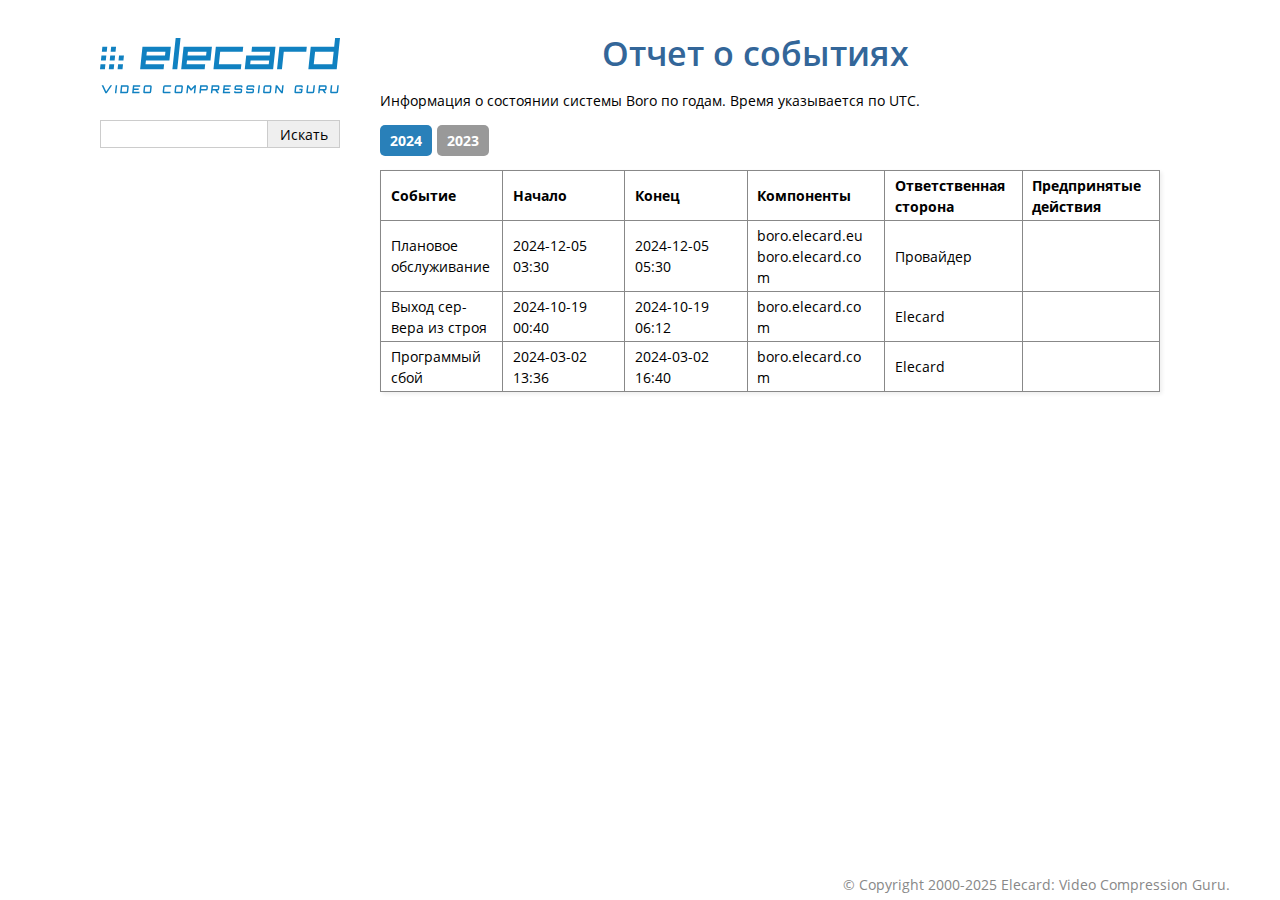
==== docs/ru/index.html @ 10e127af "from gitlab ci-cd Mon Feb  3 06:38:07 UTC 2025" ====
<!DOCTYPE html>

<html lang="ru">
  <head>
    <meta charset="utf-8" />
    <meta name="viewport" content="width=device-width, initial-scale=1.0" /><meta name="generator" content="Docutils 0.17.1: http://docutils.sourceforge.net/" />

    <title>Отчет о событиях &#8212; Status history 1.7 - Elecard Boro</title>
    <link rel="stylesheet" type="text/css" href="_static/pygments.css" />
    <link rel="stylesheet" type="text/css" href="_static/alabaster.css" />
    <link rel="stylesheet" type="text/css" href="_static/contentui.css" />
    <script data-url_root="./" id="documentation_options" src="_static/documentation_options.js"></script>
    <script src="_static/jquery.js"></script>
    <script src="_static/underscore.js"></script>
    <script src="_static/doctools.js"></script>
    <script src="_static/translations.js"></script>
    <script src="_static/contentui.js"></script>
    <link rel="index" title="Алфавитный указатель" href="genindex.html" />
    <link rel="search" title="Поиск" href="search.html" />
   
  <link rel="stylesheet" href="_static/custom.css" type="text/css" />
  
  
  <meta name="viewport" content="width=device-width, initial-scale=0.9, maximum-scale=0.9" />

  </head><body>
  <div class="document">
    
      <div class="sphinxsidebar" role="navigation" aria-label="main navigation">
        <div class="sphinxsidebarwrapper">
<p class="logo">
  <a href="#">
    <img class="logo" src="_static/elecard.svg" alt="Logo"/>
    
  </a>
</p>








<h3>Навигация</h3>


<div id="searchbox" style="display: none" role="search">
  <h3 id="searchlabel">Быстрый поиск</h3>
    <div class="searchformwrapper">
    <form class="search" action="search.html" method="get">
      <input type="text" name="q" aria-labelledby="searchlabel" autocomplete="off" autocorrect="off" autocapitalize="off" spellcheck="false"/>
      <input type="submit" value="Искать" />
    </form>
    </div>
</div>
<script>$('#searchbox').show(0);</script>
        </div>
      </div>
      <div class="documentwrapper">
        <div class="bodywrapper">
          

          <div class="body" role="main">
            
  <section id="id1">
<h1>Отчет о событиях<a class="headerlink" href="#id1" title="Ссылка на этот заголовок">¶</a></h1>
<p>Информация о состоянии системы Boro по годам. Время указывается по UTC.</p>
<div class="content-tabs docutils container">
<div class="tab-content docutils container" id="tab-tab1">
<p class="tab-title">2024</p>
<table class="colwidths-given docutils align-default">
<colgroup>
<col style="width: 16%" />
<col style="width: 16%" />
<col style="width: 16%" />
<col style="width: 18%" />
<col style="width: 18%" />
<col style="width: 18%" />
</colgroup>
<thead>
<tr class="row-odd"><th class="head"><p>Событие</p></th>
<th class="head"><p>Начало</p></th>
<th class="head"><p>Конец</p></th>
<th class="head"><p>Компоненты</p></th>
<th class="head"><p>Ответственная сторона</p></th>
<th class="head"><p>Предпринятые действия</p></th>
</tr>
</thead>
<tbody>
<tr class="row-even"><td><p>Плановое обслуживание</p></td>
<td><p>2024-12-05 03:30</p></td>
<td><p>2024-12-05 05:30</p></td>
<td><div class="line-block">
<div class="line">boro.elecard.eu</div>
<div class="line">boro.elecard.com</div>
</div>
</td>
<td><p>Провайдер</p></td>
<td></td>
</tr>
<tr class="row-odd"><td><p>Выход сервера из строя</p></td>
<td><p>2024-10-19 00:40</p></td>
<td><p>2024-10-19 06:12</p></td>
<td><p>boro.elecard.com</p></td>
<td><p>Elecard</p></td>
<td></td>
</tr>
<tr class="row-even"><td><p>Программый сбой</p></td>
<td><p>2024-03-02 13:36</p></td>
<td><p>2024-03-02 16:40</p></td>
<td><p>boro.elecard.com</p></td>
<td><p>Elecard</p></td>
<td></td>
</tr>
</tbody>
</table>
</div>
<div class="tab-content docutils container" id="tab-tab2">
<p class="tab-title">2023</p>
<table class="colwidths-given docutils align-default">
<colgroup>
<col style="width: 18%" />
<col style="width: 12%" />
<col style="width: 15%" />
<col style="width: 18%" />
<col style="width: 18%" />
<col style="width: 21%" />
</colgroup>
<thead>
<tr class="row-odd"><th class="head"><p>Событие</p></th>
<th class="head"><p>Начало</p></th>
<th class="head"><p>Конец</p></th>
<th class="head"><p>Компоненты</p></th>
<th class="head"><p>Ответственная сторона</p></th>
<th class="head"><p>Предпринятые действия</p></th>
</tr>
</thead>
<tbody>
<tr class="row-even"><td><p>Плановое обслуживание</p></td>
<td><p>2023-11-16 03:00</p></td>
<td><p>2023-11-16 05:00</p></td>
<td><p>boro.elecard.eu</p></td>
<td><p>Провайдер</p></td>
<td></td>
</tr>
</tbody>
</table>
</div>
</div>
</section>


          </div>
          
        </div>
      </div>
    <div class="clearer"></div>
  </div>
    <div class="footer">
      &copy; Copyright 2000-2025 Elecard: Video Compression Guru.
      
    </div>

    

    
  </body>
</html>
---- docs/ru/_static/pygments.css ----
pre { line-height: 125%; }
td.linenos .normal { color: inherit; background-color: transparent; padding-left: 5px; padding-right: 5px; }
span.linenos { color: inherit; background-color: transparent; padding-left: 5px; padding-right: 5px; }
td.linenos .special { color: #000000; background-color: #ffffc0; padding-left: 5px; padding-right: 5px; }
span.linenos.special { color: #000000; background-color: #ffffc0; padding-left: 5px; padding-right: 5px; }
.highlight .hll { background-color: #ffffcc }
.highlight { background: #eeffcc; }
.highlight .c { color: #408090; font-style: italic } /* Comment */
.highlight .err { border: 1px solid #FF0000 } /* Error */
.highlight .k { color: #007020; font-weight: bold } /* Keyword */
.highlight .o { color: #666666 } /* Operator */
.highlight .ch { color: #408090; font-style: italic } /* Comment.Hashbang */
.highlight .cm { color: #408090; font-style: italic } /* Comment.Multiline */
.highlight .cp { color: #007020 } /* Comment.Preproc */
.highlight .cpf { color: #408090; font-style: italic } /* Comment.PreprocFile */
.highlight .c1 { color: #408090; font-style: italic } /* Comment.Single */
.highlight .cs { color: #408090; background-color: #fff0f0 } /* Comment.Special */
.highlight .gd { color: #A00000 } /* Generic.Deleted */
.highlight .ge { font-style: italic } /* Generic.Emph */
.highlight .ges { font-weight: bold; font-style: italic } /* Generic.EmphStrong */
.highlight .gr { color: #FF0000 } /* Generic.Error */
.highlight .gh { color: #000080; font-weight: bold } /* Generic.Heading */
.highlight .gi { color: #00A000 } /* Generic.Inserted */
.highlight .go { color: #333333 } /* Generic.Output */
.highlight .gp { color: #c65d09; font-weight: bold } /* Generic.Prompt */
.highlight .gs { font-weight: bold } /* Generic.Strong */
.highlight .gu { color: #800080; font-weight: bold } /* Generic.Subheading */
.highlight .gt { color: #0044DD } /* Generic.Traceback */
.highlight .kc { color: #007020; font-weight: bold } /* Keyword.Constant */
.highlight .kd { color: #007020; font-weight: bold } /* Keyword.Declaration */
.highlight .kn { color: #007020; font-weight: bold } /* Keyword.Namespace */
.highlight .kp { color: #007020 } /* Keyword.Pseudo */
.highlight .kr { color: #007020; font-weight: bold } /* Keyword.Reserved */
.highlight .kt { color: #902000 } /* Keyword.Type */
.highlight .m { color: #208050 } /* Literal.Number */
.highlight .s { color: #4070a0 } /* Literal.String */
.highlight .na { color: #4070a0 } /* Name.Attribute */
.highlight .nb { color: #007020 } /* Name.Builtin */
.highlight .nc { color: #0e84b5; font-weight: bold } /* Name.Class */
.highlight .no { color: #60add5 } /* Name.Constant */
.highlight .nd { color: #555555; font-weight: bold } /* Name.Decorator */
.highlight .ni { color: #d55537; font-weight: bold } /* Name.Entity */
.highlight .ne { color: #007020 } /* Name.Exception */
.highlight .nf { color: #06287e } /* Name.Function */
.highlight .nl { color: #002070; font-weight: bold } /* Name.Label */
.highlight .nn { color: #0e84b5; font-weight: bold } /* Name.Namespace */
.highlight .nt { color: #062873; font-weight: bold } /* Name.Tag */
.highlight .nv { color: #bb60d5 } /* Name.Variable */
.highlight .ow { color: #007020; font-weight: bold } /* Operator.Word */
.highlight .w { color: #bbbbbb } /* Text.Whitespace */
.highlight .mb { color: #208050 } /* Literal.Number.Bin */
.highlight .mf { color: #208050 } /* Literal.Number.Float */
.highlight .mh { color: #208050 } /* Literal.Number.Hex */
.highlight .mi { color: #208050 } /* Literal.Number.Integer */
.highlight .mo { color: #208050 } /* Literal.Number.Oct */
.highlight .sa { color: #4070a0 } /* Literal.String.Affix */
.highlight .sb { color: #4070a0 } /* Literal.String.Backtick */
.highlight .sc { color: #4070a0 } /* Literal.String.Char */
.highlight .dl { color: #4070a0 } /* Literal.String.Delimiter */
.highlight .sd { color: #4070a0; font-style: italic } /* Literal.String.Doc */
.highlight .s2 { color: #4070a0 } /* Literal.String.Double */
.highlight .se { color: #4070a0; font-weight: bold } /* Literal.String.Escape */
.highlight .sh { color: #4070a0 } /* Literal.String.Heredoc */
.highlight .si { color: #70a0d0; font-style: italic } /* Literal.String.Interpol */
.highlight .sx { color: #c65d09 } /* Literal.String.Other */
.highlight .sr { color: #235388 } /* Literal.String.Regex */
.highlight .s1 { color: #4070a0 } /* Literal.String.Single */
.highlight .ss { color: #517918 } /* Literal.String.Symbol */
.highlight .bp { color: #007020 } /* Name.Builtin.Pseudo */
.highlight .fm { color: #06287e } /* Name.Function.Magic */
.highlight .vc { color: #bb60d5 } /* Name.Variable.Class */
.highlight .vg { color: #bb60d5 } /* Name.Variable.Global */
.highlight .vi { color: #bb60d5 } /* Name.Variable.Instance */
.highlight .vm { color: #bb60d5 } /* Name.Variable.Magic */
.highlight .il { color: #208050 } /* Literal.Number.Integer.Long */
---- docs/ru/_static/alabaster.css ----
@import url("basic.css");

/* -- page layout ----------------------------------------------------------- */

body {
    font-family: Open Sans,Helvetica,Arial,sans-serif;
    font-size: 17px;
    background-color: #fff;
    color: #000;
    margin: 0;
    padding: 0;
}


div.document {
    width: 1100px;
    margin: 30px auto 0 auto;
}

div.documentwrapper {
    float: left;
    width: 100%;
}

div.bodywrapper {
    margin: 0 0 0 260px;
}

div.sphinxsidebar {
    width: 260px;
    font-size: 14px;
    line-height: 1.5;
}

hr {
    border: 1px solid #B1B4B6;
}

div.body {
    background-color: #fff;
    color: #3E4349;
    padding: 0 30px 0 30px;
}

div.body > .section {
    text-align: left;
}

div.footer {
    width: 1100px;
    margin: 20px auto 30px auto;
    font-size: 14px;
    color: #888;
    text-align: right;
}

div.footer a {
    color: #888;
}

p.caption {
    font-family: inherit;
    font-size: inherit;
}


div.relations {
    display: none;
}


div.sphinxsidebar a {
    color: #444;
    text-decoration: none;
    border-bottom: 1px dotted #999;
}

div.sphinxsidebar a:hover {
    border-bottom: 1px solid #999;
}

div.sphinxsidebarwrapper {
    padding: 18px 10px;
}

div.sphinxsidebarwrapper p.logo {
    padding: 0;
    margin: -10px 0 0 0px;
    text-align: center;
}

div.sphinxsidebarwrapper h1.logo {
    margin-top: -10px;
    text-align: center;
    margin-bottom: 5px;
    text-align: right;
}

div.sphinxsidebarwrapper h1.logo-name {
    margin-top: 0px;
}

div.sphinxsidebarwrapper p.blurb {
    margin-top: 0;
    font-style: normal;
}

div.sphinxsidebar h3,
div.sphinxsidebar h4 {
    font-family: Open Sans,Helvetica,Arial,sans-serif;
    color: #444;
    font-size: 24px;
    font-weight: normal;
    margin: 0 0 5px 0;
    padding: 0;
}

div.sphinxsidebar h4 {
    font-size: 20px;
}

div.sphinxsidebar h3 a {
    color: #444;
}

div.sphinxsidebar p.logo a,
div.sphinxsidebar h3 a,
div.sphinxsidebar p.logo a:hover,
div.sphinxsidebar h3 a:hover {
    border: none;
}

div.sphinxsidebar p {
    color: #555;
    margin: 10px 0;
}

div.sphinxsidebar ul {
    margin: 10px 0;
    padding: 0;
    color: #000;
}

div.sphinxsidebar ul li.toctree-l1 > a {
    font-size: 120%;
}

div.sphinxsidebar ul li.toctree-l2 > a {
    font-size: 110%;
}

div.sphinxsidebar input {
    border: 1px solid #CCC;
    font-family: Open Sans,Helvetica,Arial,sans-serif;
    font-size: 1em;
}

div.sphinxsidebar hr {
    border: none;
    height: 1px;
    color: #AAA;
    background: #AAA;

    text-align: left;
    margin-left: 0;
    width: 50%;
}

div.sphinxsidebar .badge {
    border-bottom: none;
}

div.sphinxsidebar .badge:hover {
    border-bottom: none;
}

/* To address an issue with donation coming after search */
div.sphinxsidebar h3.donation {
    margin-top: 10px;
}

/* -- body styles ----------------------------------------------------------- */

a {
    color: #004B6B;
    text-decoration: underline;
}

a:hover {
    color: #6D4100;
    text-decoration: underline;
}

div.body h1,
div.body h2,
div.body h3,
div.body h4,
div.body h5,
div.body h6 {
    font-family: Open Sans,Helvetica,Arial,sans-serif;
    font-weight: normal;
    margin: 30px 0px 10px 0px;
    padding: 0;
}

div.body h1 { margin-top: 0; padding-top: 0; font-size: 240%; }
div.body h2 { font-size: 180%; }
div.body h3 { font-size: 150%; }
div.body h4 { font-size: 130%; }
div.body h5 { font-size: 100%; }
div.body h6 { font-size: 100%; }

a.headerlink {
    color: #DDD;
    padding: 0 4px;
    text-decoration: none;
}

a.headerlink:hover {
    color: #444;
    background: #EAEAEA;
}

div.body p, div.body dd, div.body li {
    line-height: 1.4em;
}

div.admonition {
    margin: 20px 0px;
    padding: 10px 30px;
    background-color: #EEE;
    border: 1px solid #CCC;
}

div.admonition tt.xref, div.admonition code.xref, div.admonition a tt {
    background-color: #FBFBFB;
    border-bottom: 1px solid #fafafa;
}

div.admonition p.admonition-title {
    font-family: Open Sans,Helvetica,Arial,sans-serif;
    font-weight: normal;
    font-size: 24px;
    margin: 0 0 10px 0;
    padding: 0;
    line-height: 1;
}

div.admonition p.last {
    margin-bottom: 0;
}

div.highlight {
    background-color: #fff;
}

dt:target, .highlight {
    background: #FAF3E8;
}

div.warning {
    background-color: #FCC;
    border: 1px solid #FAA;
}

div.danger {
    background-color: #FCC;
    border: 1px solid #FAA;
    -moz-box-shadow: 2px 2px 4px #D52C2C;
    -webkit-box-shadow: 2px 2px 4px #D52C2C;
    box-shadow: 2px 2px 4px #D52C2C;
}

div.error {
    background-color: #FCC;
    border: 1px solid #FAA;
    -moz-box-shadow: 2px 2px 4px #D52C2C;
    -webkit-box-shadow: 2px 2px 4px #D52C2C;
    box-shadow: 2px 2px 4px #D52C2C;
}

div.caution {
    background-color: #FCC;
    border: 1px solid #FAA;
}

div.attention {
    background-color: #FCC;
    border: 1px solid #FAA;
}

div.important {
    background-color: #EEE;
    border: 1px solid #CCC;
}

div.note {
    background-color: #EEE;
    border: 1px solid #CCC;
}

div.tip {
    background-color: #EEE;
    border: 1px solid #CCC;
}

div.hint {
    background-color: #EEE;
    border: 1px solid #CCC;
}

div.seealso {
    background-color: #EEE;
    border: 1px solid #CCC;
}

div.topic {
    background-color: #EEE;
}

p.admonition-title {
    display: inline;
}

p.admonition-title:after {
    content: ":";
}

pre, tt, code {
    font-family: 'Consolas', 'Menlo', 'DejaVu Sans Mono', 'Bitstream Vera Sans Mono', monospace;
    font-size: 0.9em;
}

.hll {
    background-color: #FFC;
    margin: 0 -12px;
    padding: 0 12px;
    display: block;
}

img.screenshot {
}

tt.descname, tt.descclassname, code.descname, code.descclassname {
    font-size: 0.95em;
}

tt.descname, code.descname {
    padding-right: 0.08em;
}

img.screenshot {
    -moz-box-shadow: 2px 2px 4px #EEE;
    -webkit-box-shadow: 2px 2px 4px #EEE;
    box-shadow: 2px 2px 4px #EEE;
}

table.docutils {
    border: 1px solid #888;
    -moz-box-shadow: 2px 2px 4px #EEE;
    -webkit-box-shadow: 2px 2px 4px #EEE;
    box-shadow: 2px 2px 4px #EEE;
}

table.docutils td, table.docutils th {
    border: 1px solid #888;
    padding: 0.25em 0.7em;
}

table.field-list, table.footnote {
    border: none;
    -moz-box-shadow: none;
    -webkit-box-shadow: none;
    box-shadow: none;
}

table.footnote {
    margin: 15px 0;
    width: 100%;
    border: 1px solid #EEE;
    background: #FDFDFD;
    font-size: 0.9em;
}

table.footnote + table.footnote {
    margin-top: -15px;
    border-top: none;
}

table.field-list th {
    padding: 0 0.8em 0 0;
}

table.field-list td {
    padding: 0;
}

table.field-list p {
    margin-bottom: 0.8em;
}

/* Cloned from
 * https://github.com/sphinx-doc/sphinx/commit/ef60dbfce09286b20b7385333d63a60321784e68
 */
.field-name {
    -moz-hyphens: manual;
    -ms-hyphens: manual;
    -webkit-hyphens: manual;
    hyphens: manual;
}

table.footnote td.label {
    width: .1px;
    padding: 0.3em 0 0.3em 0.5em;
}

table.footnote td {
    padding: 0.3em 0.5em;
}

dl {
    margin-left: 0;
    margin-right: 0;
    margin-top: 0;
    padding: 0;
}

dl dd {
    margin-left: 30px;
}

blockquote {
    margin: 0 0 0 30px;
    padding: 0;
}

ul, ol {
    /* Matches the 30px from the narrow-screen "li > ul" selector below */
    margin: 10px 0 10px 30px;
    padding: 0;
}

pre {
    background: #EEE;
    padding: 7px 30px;
    margin: 15px 0px;
    line-height: 1.3em;
}

div.viewcode-block:target {
    background: #ffd;
}

dl pre, blockquote pre, li pre {
    margin-left: 0;
    padding-left: 30px;
}

tt, code {
    background-color: #ecf0f3;
    color: #222;
    /* padding: 1px 2px; */
}

tt.xref, code.xref, a tt {
    background-color: #FBFBFB;
    border-bottom: 1px solid #fff;
}

a.reference {
    text-decoration: none;
    border-bottom: 1px dotted #004B6B;
}

/* Don't put an underline on images */
a.image-reference, a.image-reference:hover {
    border-bottom: none;
}

a.reference:hover {
    border-bottom: 1px solid #6D4100;
}

a.footnote-reference {
    text-decoration: none;
    font-size: 0.7em;
    vertical-align: top;
    border-bottom: 1px dotted #004B6B;
}

a.footnote-reference:hover {
    border-bottom: 1px solid #6D4100;
}

a:hover tt, a:hover code {
    background: #EEE;
}


@media screen and (max-width: 870px) {

    div.sphinxsidebar {
    	display: none;
    }

    div.document {
       width: 100%;

    }

    div.documentwrapper {
    	margin-left: 0;
    	margin-top: 0;
    	margin-right: 0;
    	margin-bottom: 0;
    }

    div.bodywrapper {
    	margin-top: 0;
    	margin-right: 0;
    	margin-bottom: 0;
    	margin-left: 0;
    }

    ul {
    	margin-left: 0;
    }

	li > ul {
        /* Matches the 30px from the "ul, ol" selector above */
		margin-left: 30px;
	}

    .document {
    	width: auto;
    }

    .footer {
    	width: auto;
    }

    .bodywrapper {
    	margin: 0;
    }

    .footer {
    	width: auto;
    }

    .github {
        display: none;
    }



}



@media screen and (max-width: 875px) {

    body {
        margin: 0;
        padding: 20px 30px;
    }

    div.documentwrapper {
        float: none;
        background: #fff;
    }

    div.sphinxsidebar {
        display: block;
        float: none;
        width: 102.5%;
        margin: -20px -30px 20px -30px;
        padding: 10px 20px;
        background: #333;
        color: #FFF;
    }

    div.sphinxsidebar h3, div.sphinxsidebar h4, div.sphinxsidebar p,
    div.sphinxsidebar h3 a {
        color: #fff;
    }

    div.sphinxsidebar a {
        color: #AAA;
    }

    div.sphinxsidebar p.logo {
        display: none;
    }

    div.document {
        width: 100%;
        margin: 0;
    }

    div.footer {
        display: none;
    }

    div.bodywrapper {
        margin: 0;
    }

    div.body {
        min-height: 0;
        padding: 0;
    }

    .rtd_doc_footer {
        display: none;
    }

    .document {
        width: auto;
    }

    .footer {
        width: auto;
    }

    .footer {
        width: auto;
    }

    .github {
        display: none;
    }
}
@media screen and (min-width: 876px) {
    div.sphinxsidebar {
        position: fixed;
        margin-left: 0;
    }
}


/* misc. */

.revsys-inline {
    display: none!important;
}

/* Make nested-list/multi-paragraph items look better in Releases changelog
 * pages. Without this, docutils' magical list fuckery causes inconsistent
 * formatting between different release sub-lists.
 */
div#changelog > div.section > ul > li > p:only-child {
    margin-bottom: 0;
}

/* Hide fugly table cell borders in ..bibliography:: directive output */
table.docutils.citation, table.docutils.citation td, table.docutils.citation th {
  border: none;
  /* Below needed in some edge cases; if not applied, bottom shadows appear */
  -moz-box-shadow: none;
  -webkit-box-shadow: none;
  box-shadow: none;
}


/* relbar */

.related {
    line-height: 30px;
    width: 100%;
    font-size: 0.9rem;
}

.related.top {
    border-bottom: 1px solid #EEE;
    margin-bottom: 20px;
}

.related.bottom {
    border-top: 1px solid #EEE;
}

.related ul {
    padding: 0;
    margin: 0;
    list-style: none;
}

.related li {
    display: inline;
}

nav#rellinks {
    float: right;
}

nav#rellinks li+li:before {
    content: "|";
}

nav#breadcrumbs li+li:before {
    content: "\00BB";
}

/* Hide certain items when printing */
@media print {
    div.related {
        display: none;
    }
}
---- docs/ru/_static/contentui.css ----
/*
 * right column for sphinx_rtd_theme
 */
.clear {
    clear: both;
}

@media screen and (min-width: 1300px) {
    .wy-nav-content {
        max-width: none;
    }

    .with-columns .wy-nav-content {
        background: linear-gradient(90deg, #fcfcfc 52%, #eeeeee 52%);
    }

    .with-columns .wy-nav-content .wy-breadcrumbs ,
    .with-columns .section > h1,
    .with-columns .section > h2,
    .with-columns .section > h3,
    .with-columns footer {
        width: 50%;
    }

    .with-columns .section {
        clear: both;
    }

    .left-col.container {
        float: left;
        width: 50%;
        margin-right: 4%;
    }

    .right-col.container {
        float: left;
        width: 45%;
    }

    /*
     * tab selector fixed in top
     */
    .with-columns .contenttab-selector.in-right-col {
        display: block;
        position: fixed;
        top: 0;
        right: 0;
        width: calc(48% - 144px);
        background: #444;
        padding: 5px 10px;
    }

}

/**
 *
 */
.toggle-tab {
    margin-bottom: 40px;
}

.toggle-header {
    display: block;
    clear: both;
    cursor: pointer;
}
.toggle-header p {display: inline; }
.toggle-header strong {color: #2980b9 }

.toggle-header:after {
    content: " ▼";
}

.toggle-header.open:after {
    content: " ▲";
}

.toggle-content {
    display: none;
    margin-bottom: 20px;
}

/*
 * tab menu
 */
ul.contenttab-selector {
    display:block;
    list-style-type: none;
    margin: 0 0 10px;
    padding: 0;
    line-height: normal;
    overflow: auto;
}
ul.contenttab-selector li {
    display: block;
    cursor: pointer;
    font-weight: bold;
    margin: 0 5px 0 0;
    padding: 5px 10px;
    float: left;
    background-color: #999;
    color: #fff;
    -moz-border-radius: 5px;
    -webkit-border-radius: 5px;
    border-radius: 5px;
    -khtml-border-radius: 5px;
}
.rst-content .section ul.contenttab-selector,
.rst-content .toctree-wrapper ul.contenttab-selector,
article ul.contenttab-selector{
    line-height: normal;
    margin: 0 0 10px;
}
.rst-content .section ul.contenttab-selector li,
.rst-content .toctree-wrapper ul.contenttab-selector li,
article ul.contenttab-selector li{
    margin-left: 0;
}
ul.contenttab-selector li:hover {
    background-color: #777;
}
ul.contenttab-selector li.selected {
    background-color: #2980b9;
}
ul.contenttab-selector li.selected:hover {
    background-color: #333;
}
.content-tabs {
    margin: 10px 0 20px 0;
}
.tab-content {
    clear: both;
}
---- docs/ru/_static/custom.css ----
@font-face {
  font-family:Open Sans;
  font-style:normal;
  font-weight:700;
  src:  local("Open Sans Bold"),
        local("OpenSans-Bold"),
        url(fonts/OpenSans-Bold.woff2) format("woff2"),
        url(fonts/OpenSans-Bold.woff) format("woff"),
        url(fonts/OpenSans-Bold.ttf) format("truetype");
}
@font-face {
  font-family:Open Sans;
  font-style:italic;
  font-weight:700;
  src:  local("Open Sans Bold Italic"),
        local("OpenSans-BoldItalic"),
        url(fonts/OpenSans-BoldItalic.woff2) format("woff2"),
        url(fonts/OpenSans-BoldItalic.woff) format("woff"),
        url(fonts/OpenSans-BoldItalic.ttf) format("truetype");
}
@font-face {
  font-family:Open Sans;
  font-style:normal;
  font-weight:800;
  src:  local("Open Sans Extra Bold"),
        local("OpenSans-ExtraBold"),
        url(fonts/OpenSans-ExtraBold.woff2) format("woff2"),
        url(fonts/OpenSans-ExtraBold.woff) format("woff"),
        url(fonts/OpenSans-ExtraBold.ttf) format("truetype");
}
@font-face {
  font-family:Open Sans;
  font-style:italic;
  font-weight:800;
  src:  local("Open Sans Extra Bold Italic"),
        local("OpenSans-ExtraBoldItalic"),
        url(fonts/OpenSans-ExtraBoldItalic.woff2) format("woff2"),
        url(fonts/OpenSans-ExtraBoldItalic.woff) format("woff"),
        url(fonts/OpenSans-ExtraBoldItalic.ttf) format("truetype");
}
@font-face {
  font-family:Open Sans;
  font-style:normal;
  font-weight:400;
  src:  local("Open Sans Regular"),
        local("OpenSans-Regular"),
        url(fonts/OpenSans-Regular.woff2) format("woff2"),
        url(fonts/OpenSans-Regular.woff) format("woff"),
        url(fonts/OpenSans-Regular.ttf) format("truetype");
}
@font-face {
  font-family:Open Sans;
  font-style:italic;
  font-weight:400;
  src:  local("Open Sans Italic"),
        local("OpenSans-Italic"),
        url(fonts/OpenSans-Italic.woff2) format("woff2"),
        url(fonts/OpenSans-Italic.woff) format("woff"),
        url(fonts/OpenSans-Italic.ttf) format("truetype");
}
@font-face {
  font-family:Open Sans;
  font-style:normal;
  font-weight:300;
  src:  local("Open Sans Ligth"),
        local("OpenSans-Light"),
        url(fonts/OpenSans-Light.woff2) format("woff2"),
        url(fonts/OpenSans-Light.woff) format("woff"),
        url(fonts/OpenSans-Light.ttf) format("truetype");
}
@font-face {
  font-family:Open Sans;
  font-style:italic;
  font-weight:300;
  src:  local("Open Sans Ligth Italic"),
        local("OpenSans-LightItalic"),
        url(fonts/OpenSans-LightItalic.woff2) format("woff2"),
        url(fonts/OpenSans-LightItalic.woff) format("woff"),
        url(fonts/OpenSans-LightItalic.ttf) format("truetype");
}
@font-face {
  font-family:Open Sans;
  font-style:normal;
  font-weight:600;
  src:  local("Open Sans Semi Bolf"),
        local("OpenSans-SemiBold"),
        url(fonts/OpenSans-SemiBold.woff2) format("woff2"),
        url(fonts/OpenSans-SemiBold.woff) format("woff"),
        url(fonts/OpenSans-SemiBold.ttf) format("truetype");
}
@font-face {
  font-family:Open Sans;
  font-style:italic;
  font-weight:600;
  src:  local("Open Sans Semi Bold Italic"),
        local("OpenSans-SemiBoldItalic"),
        url(fonts/OpenSans-SemiBoldItalic.woff2) format("woff2"),
        url(fonts/OpenSans-SemiBoldItalic.woff) format("woff"),
        url(fonts/OpenSans-SemiBoldItalic.ttf) format("truetype");
}

@media screen and (min-width: 876px) {
  div.document {
    width: unset;
    max-width: 1100px;
    min-height: calc(100vh - 60px);
  }
  div.sphinxsidebar {
    overflow-y: auto;
    height: calc(100vh - 40px);
    width: 260px;
  }
  div.bodywrapper {
    margin: 0 0 0 260px;
  }
  div.body {
    max-width: calc(1100px - 260px);
  }
  div.footer {
    width: unset;
    height: 20px;
    padding-right: 50px;
    margin: 5px 0;
  }
}
@media screen and (max-width: 875px) {
  li.toctree-l3 {
    display: none;
  }
}
 
div.body h1 {
  font-size: 34px;
  font-weight: 600;
  color: #336699;
  text-align: center;
}

div.body h2 {
  font-size: 24px;
  font-weight: 600;
  color: #336699;
  border-bottom: 1px solid #336699;
}

div.body h3 {
  font-size: 18px;
  font-weight: 600;
  color: #336699;
}

div.body h4 {
  font-size: 16px;
  font-weight: 400;
  color: #336699;
}

div.body p, div.body dd, div.body li, div.body div.line-block{
  font-size: 14px;
  line-height: 1.5em;
}

div.body {
  color: black;
  font-size: 14px;
}

div.body ul div.line-block {
  margin-top: 0em;
  margin-bottom: 0em;
}

div.body ul dd, div.body ul {
  margin-bottom: 0px;
  margin-top: 0px;
}

ul p {
    margin-bottom: 0;
    margin-top: 0;
}

ul dl {
    margin-block-end: 0;
}
    
div.sidebar {
  margin: 0 0 0.5em 1em;
  border: 1px solid #ddb;
  background-color: #ffe;
  padding: 7px 7px 0 7px;
  width: 50%; 
  font-size: 14px;
  line-height: 1.5em;
}

div.sidebar p.sidebar-title {
  font-size: 16px;
  font-weight: 600;
  margin: 0 0 0.5em 0;
}

div.sidebar p.sidebar-subtitle {
  margin: 1em 0em 1em 0em;
}

div.sidebar div.line-block {
  margin: 0.5em 0em 0.5em 0em;
}

div.sphinxsidebar #searchbox input[type="submit"] {
  width: 30%;
}

div.sphinxsidebar #searchbox input[type="text"] {
  width: 70%;
}

div.admonition {
  font-size: 14px;
  margin: 14px 0px;
  padding: 5px 30px;
  background-color: #eaeff3;
  border-radius: 6px;
  border: none;
}

div.admonition p.admonition-title {
  font-size: 16px;
  font-weight: 600;
}

div.admonition p {
  margin-top: 0.5em;
  margin-bottom: 0.5em;
}

div.admonition div.line-block {
  margin-top: 0.5em;
  margin-bottom: 0.5em;
}

div.warning {
    background-color: #fddede;
    border-radius: 6px;
    border: none;
}

div.danger {
    background-color: #fddede;
    border-radius: 6px;
    border: none;
    -moz-box-shadow: 2px 2px 4px #D52C2C;
    -webkit-box-shadow: 2px 2px 4px #D52C2C;
    box-shadow: 2px 2px 4px #D52C2C;
}

div.error {
    background-color: #fddede;
    border-radius: 6px;
    border: none;
    -moz-box-shadow: 2px 2px 4px #D52C2C;
    -webkit-box-shadow: 2px 2px 4px #D52C2C;
    box-shadow: 2px 2px 4px #D52C2C;
}

div.caution {
    background-color: #fddede;
    border-radius: 6px;
    border: none;
}

div.attention {
    background-color: #fddede;
    border-radius: 6px;
    border: none;
}

div.important {
    background-color: #eaeff3;
    border-radius: 6px;
    border: none;
}

div.note {
    background-color: #eaeff3;
    border-radius: 6px;
    border: none;
}

div.tip {
    background-color: #eaeff3;
    border-radius: 6px;
    border: none;
}

div.hint {
    background-color: #eaeff3;
    border-radius: 6px;
    border: none;
}

div.seealso {
    background-color: #eaeff3;
    border-radius: 6px;
    border: none;
}

div.builddate {
  font-size: 14px;
  color: #888;
  text-align: right;
}

div.confidentially {
  align:right;
  font-size: 14px;
  color: #FF4444;
  text-align: right;
}

a, a.reference, div.sphinxsidebar a {
  color: #007ac5;
  text-decoration: none;
  border-bottom: 1px solid #99cae8;
  -webkit-transition: border-bottom .15s,color .15s;
  -o-transition: border-bottom .15s,color .15s;
  transition: border-bottom .15s,color .15s;
}

a[data-lightbox], div.lightbox a {
  border-bottom: none;
}

a:hover, a.reference:hover, div.sphinxsidebar a:hover  {
  color: #00cb91;
  border-color: #00cb91;
  text-decoration: none;
  -webkit-transition: border-color .15s,color .15s;
  -o-transition: border-color .15s,color .15s;
  transition: border-color .15s,color .15s;
}


div.sphinxsidebar a, div.sphinxsidebar a:hover {
  border-bottom: none;
}

pre, tt, {
  font-size: 0.7em;
}

code {
  background: #eff1f3;
  font-size: 0.9em;
  overflow-x: auto;
  padding: 0.2em 0.4em;
  position: relative;
  border-radius: 6px;
}

div.code-block-caption {
  padding: 2px 5px;
  font-size: 13px;
  background: #eaeff3;
  position: relative;
  border-radius: 6px;
}

div.code-block-caption code {
  background: #fff;
}

pre {
  font-size: 12px;
  padding: 1.2em;
  background-color: #f6f8fa;
  margin: 14px 0px;
  border-radius: 6px;
}

a.footnote-reference {
  font-size: 0.8em;
}

dl.footnote.brackets {
    font-size: 12px;
    margin-top: 14px;
}

dl.footnote.brackets p{
    font-size: 12px;
    margin-bottom: 0px;
}

b, strong {
  font-weight: 700;
}

div.sphinxsidebarwrapper h3 {
  display: none;
}
div.sphinxsidebar ul ul {
  list-style: none;
}

div.sphinxsidebarwrapper p.logo {
    margin: -10px 0px 20px 0px;
}

/*table.docutils td {
  word-break: break-all;
}*/
table.docutils {
  table-layout: fixed;
  width: 100%;
}
table.docutils td {
  word-wrap: break-word;
}
table.docutils {
  margin: 0.5em 0em 0.5em 0em;
}

a.current.reference.internal {
  font-weight: bold;
}

.boroactions {
  font-weight: 600;
  color: #00aaff;
}

.redtext {
  color: #e53637;
}

.greentext {
  color: #2b9239;
}

.h3headeremulator {
  font-size: 18px;
  font-weight: 400;
  color: #336699;
}

.tab-content.docutils.container.contenttab {
  margin-top: 1em;
}

.contents.local.topic {
  background-color: #fff;
  border: none;
}

.toggle-header {
  margin-top: 1em;
}
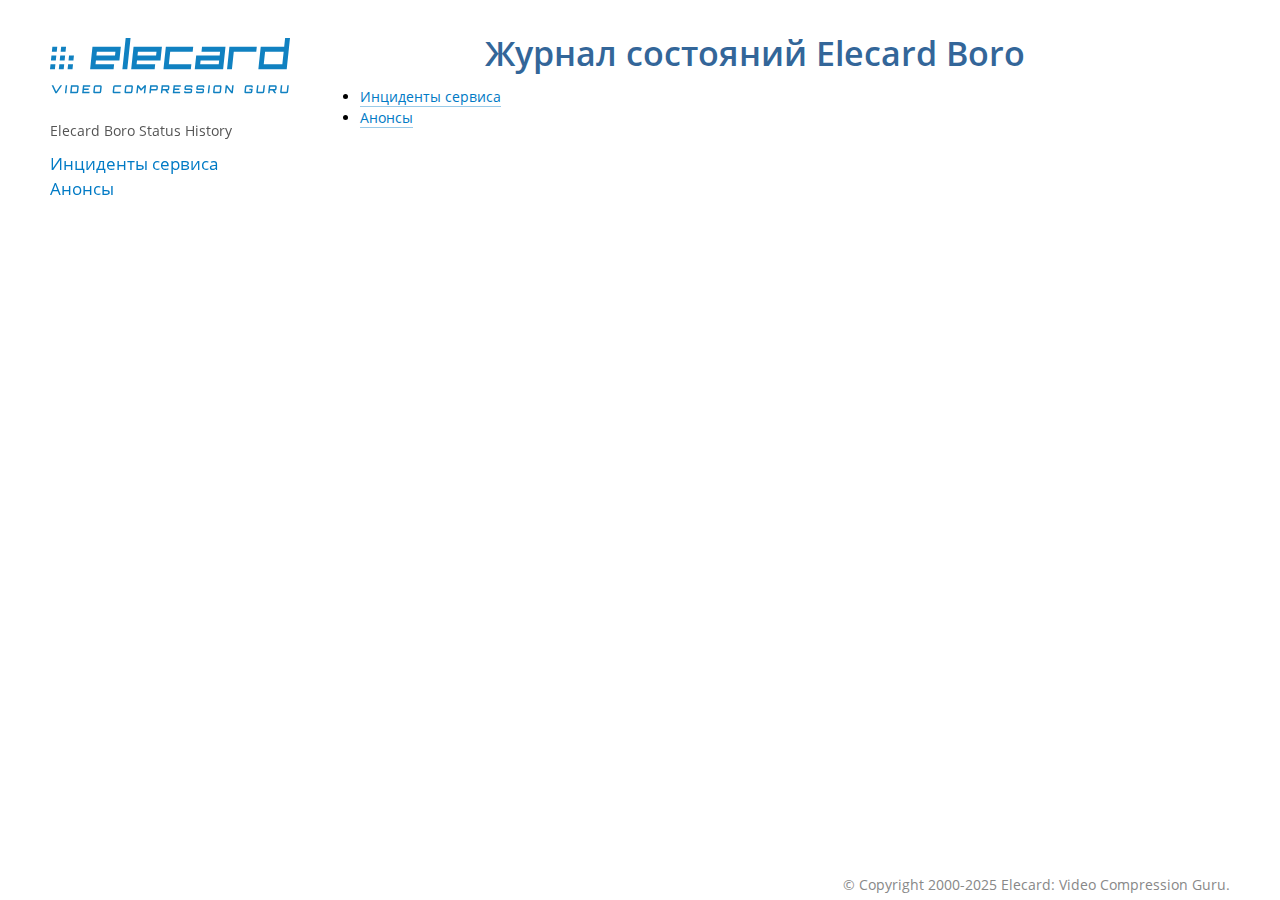
==== commit f8a9a878: "from gitlab ci-cd Mon Feb  3 06:47:29 UTC 2025" ====
--- a/docs/ru/index.html
+++ b/docs/ru/index.html
@@ -6,7 +6,7 @@
     <meta charset="utf-8" />
     <meta name="viewport" content="width=device-width, initial-scale=1.0" /><meta name="generator" content="Docutils 0.17.1: http://docutils.sourceforge.net/" />
 
-    <title>Отчет о событиях &#8212; Status history 1.7 - Elecard Boro</title>
+    <title>Журнал состояний Elecard Boro &#8212; Status History 1.0 - Elecard Boro</title>
     <link rel="stylesheet" type="text/css" href="_static/pygments.css" />
     <link rel="stylesheet" type="text/css" href="_static/alabaster.css" />
     <link rel="stylesheet" type="text/css" href="_static/contentui.css" />
@@ -18,6 +18,7 @@
     <script src="_static/contentui.js"></script>
     <link rel="index" title="Алфавитный указатель" href="genindex.html" />
     <link rel="search" title="Поиск" href="search.html" />
+    <link rel="next" title="Инциденты сервиса" href="incidents.html" />
    
   <link rel="stylesheet" href="_static/custom.css" type="text/css" />
   
@@ -38,24 +39,20 @@
 
 
 
+<p class="blurb">Elecard Boro Status History</p>
+
 
 
 
 
 
 <h3>Навигация</h3>
+<ul>
+<li class="toctree-l1"><a class="reference internal" href="incidents.html">Инциденты сервиса</a></li>
+<li class="toctree-l1"><a class="reference internal" href="announcements.html">Анонсы</a></li>
+</ul>
 
 
-<div id="searchbox" style="display: none" role="search">
-  <h3 id="searchlabel">Быстрый поиск</h3>
-    <div class="searchformwrapper">
-    <form class="search" action="search.html" method="get">
-      <input type="text" name="q" aria-labelledby="searchlabel" autocomplete="off" autocorrect="off" autocapitalize="off" spellcheck="false"/>
-      <input type="submit" value="Искать" />
-    </form>
-    </div>
-</div>
-<script>$('#searchbox').show(0);</script>
         </div>
       </div>
       <div class="documentwrapper">
@@ -64,90 +61,13 @@
 
           <div class="body" role="main">
             
-  <section id="id1">
-<h1>Отчет о событиях<a class="headerlink" href="#id1" title="Ссылка на этот заголовок">¶</a></h1>
-<p>Информация о состоянии системы Boro по годам. Время указывается по UTC.</p>
-<div class="content-tabs docutils container">
-<div class="tab-content docutils container" id="tab-tab1">
-<p class="tab-title">2024</p>
-<table class="colwidths-given docutils align-default">
-<colgroup>
-<col style="width: 16%" />
-<col style="width: 16%" />
-<col style="width: 16%" />
-<col style="width: 18%" />
-<col style="width: 18%" />
-<col style="width: 18%" />
-</colgroup>
-<thead>
-<tr class="row-odd"><th class="head"><p>Событие</p></th>
-<th class="head"><p>Начало</p></th>
-<th class="head"><p>Конец</p></th>
-<th class="head"><p>Компоненты</p></th>
-<th class="head"><p>Ответственная сторона</p></th>
-<th class="head"><p>Предпринятые действия</p></th>
-</tr>
-</thead>
-<tbody>
-<tr class="row-even"><td><p>Плановое обслуживание</p></td>
-<td><p>2024-12-05 03:30</p></td>
-<td><p>2024-12-05 05:30</p></td>
-<td><div class="line-block">
-<div class="line">boro.elecard.eu</div>
-<div class="line">boro.elecard.com</div>
-</div>
-</td>
-<td><p>Провайдер</p></td>
-<td></td>
-</tr>
-<tr class="row-odd"><td><p>Выход сервера из строя</p></td>
-<td><p>2024-10-19 00:40</p></td>
-<td><p>2024-10-19 06:12</p></td>
-<td><p>boro.elecard.com</p></td>
-<td><p>Elecard</p></td>
-<td></td>
-</tr>
-<tr class="row-even"><td><p>Программый сбой</p></td>
-<td><p>2024-03-02 13:36</p></td>
-<td><p>2024-03-02 16:40</p></td>
-<td><p>boro.elecard.com</p></td>
-<td><p>Elecard</p></td>
-<td></td>
-</tr>
-</tbody>
-</table>
-</div>
-<div class="tab-content docutils container" id="tab-tab2">
-<p class="tab-title">2023</p>
-<table class="colwidths-given docutils align-default">
-<colgroup>
-<col style="width: 18%" />
-<col style="width: 12%" />
-<col style="width: 15%" />
-<col style="width: 18%" />
-<col style="width: 18%" />
-<col style="width: 21%" />
-</colgroup>
-<thead>
-<tr class="row-odd"><th class="head"><p>Событие</p></th>
-<th class="head"><p>Начало</p></th>
-<th class="head"><p>Конец</p></th>
-<th class="head"><p>Компоненты</p></th>
-<th class="head"><p>Ответственная сторона</p></th>
-<th class="head"><p>Предпринятые действия</p></th>
-</tr>
-</thead>
-<tbody>
-<tr class="row-even"><td><p>Плановое обслуживание</p></td>
-<td><p>2023-11-16 03:00</p></td>
-<td><p>2023-11-16 05:00</p></td>
-<td><p>boro.elecard.eu</p></td>
-<td><p>Провайдер</p></td>
-<td></td>
-</tr>
-</tbody>
-</table>
-</div>
+  <section id="elecard-boro">
+<h1>Журнал состояний Elecard Boro<a class="headerlink" href="#elecard-boro" title="Ссылка на этот заголовок">¶</a></h1>
+<div class="toctree-wrapper compound">
+<ul>
+<li class="toctree-l1"><a class="reference internal" href="incidents.html">Инциденты сервиса</a></li>
+<li class="toctree-l1"><a class="reference internal" href="announcements.html">Анонсы</a></li>
+</ul>
 </div>
 </section>
 
--- a/docs/ru/_static/alabaster.css
+++ b/docs/ru/_static/alabaster.css
@@ -13,7 +13,7 @@
 
 
 div.document {
-    width: 1100px;
+    width: 1200px;
     margin: 30px auto 0 auto;
 }
 
@@ -47,7 +47,7 @@
 }
 
 div.footer {
-    width: 1100px;
+    width: 1200px;
     margin: 20px auto 30px auto;
     font-size: 14px;
     color: #888;
--- a/docs/ru/_static/custom.css
+++ b/docs/ru/_static/custom.css
@@ -102,7 +102,7 @@
 @media screen and (min-width: 876px) {
   div.document {
     width: unset;
-    max-width: 1100px;
+    max-width: 1200px;
     min-height: calc(100vh - 60px);
   }
   div.sphinxsidebar {
@@ -114,7 +114,7 @@
     margin: 0 0 0 260px;
   }
   div.body {
-    max-width: calc(1100px - 260px);
+    max-width: calc(1200px - 260px);
   }
   div.footer {
     width: unset;
